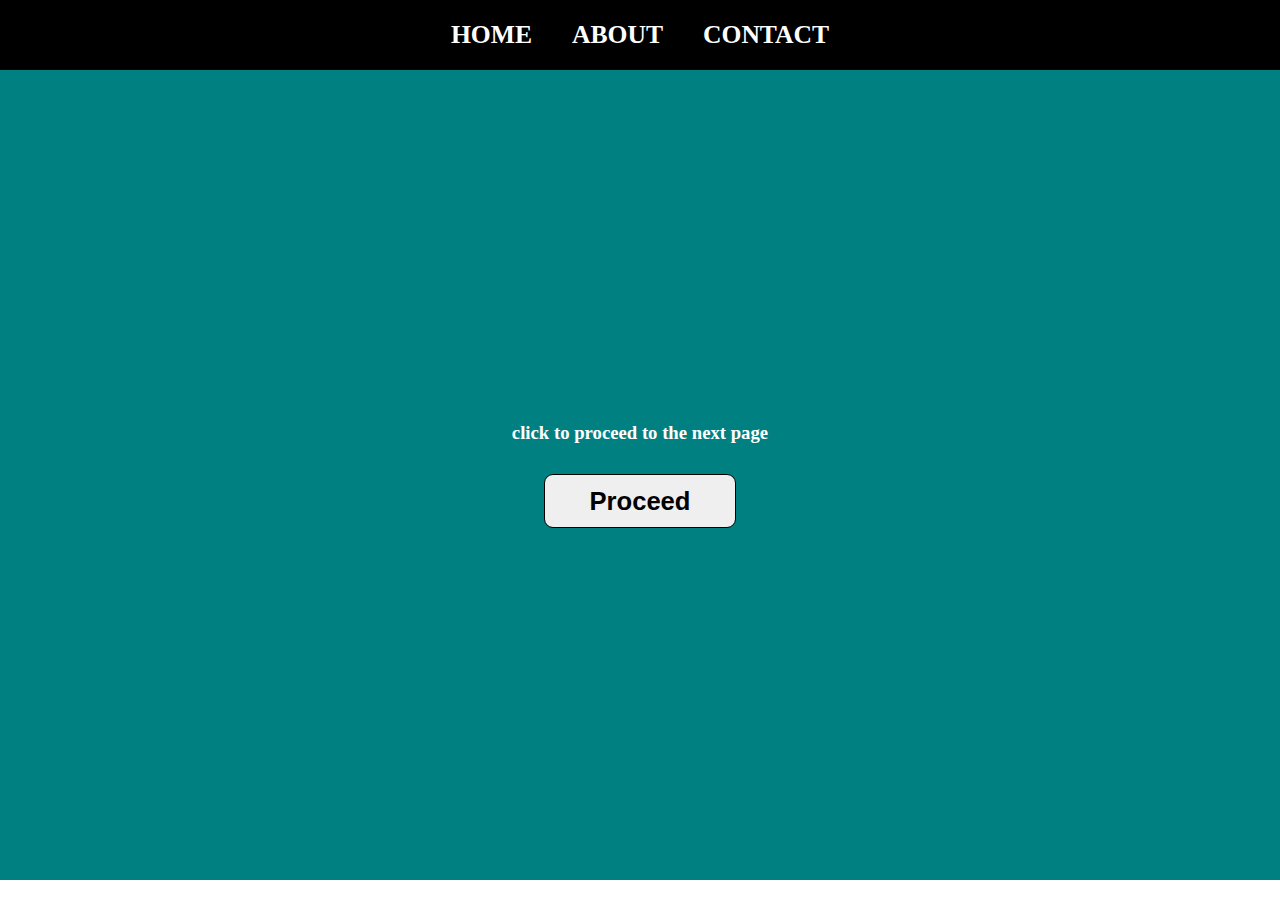
==== Survey_form/index.html @ 9f2a0861 "abs" ====
<!DOCTYPE html>
<html lang="en">
<head>
    <meta charset="UTF-8">
    <meta http-equiv="X-UA-Compatible" content="IE=edge">
    <meta name="viewport" content="width=device-width, initial-scale=1.0">
    <title>Testing web</title>
    <link rel="stylesheet" href="style.css">
</head>
<body>
    <header>
        <nav class="nav-center">
            <ul class="ul-center">
                <li><a href="#">HOME</a></li>
                <li><a href="#">ABOUT</a></li>
                <li><a href="#">CONTACT</a></li>
            </ul>
        </nav>
    </header>
    <main>
        <section>
            <div class="container">
                <h3>click to proceed to the next page</h3>
                <button id="btn" onclick="nextPage()">Proceed</button>
            </div>
        </section>
    </main>
    <script src="app.js"></script>
</body>
</html>
---- Survey_form/style.css ----
*{
    margin: 0;
    padding: 0;
}
header{
    background-color: black;
}
.nav-center .ul-center{
    display: flex;
    justify-content: center;
    padding: 20px;
}
li a{
    padding: 20px;
    font-size: 2vw;
    font-weight: 700;
    text-decoration: none;
    color: white;
    list-style: none;
}
.container{
    background-color: teal;
    height: 90vh;
    display: flex;
    justify-content: center;
    flex-direction: column;
    align-items: center;
}
#btn{
    width: 15vw;
    height: 6vh;
    font-size: 2vw;
    font-weight: 800;
    border-radius: 9px;
    border: 1px solid black;
}
h3{

    color: white;
    margin-bottom: 30px;
}
.container2{
    background-color: teal;
    height: 90vh;
    display: flex;
    align-items: center;
    flex-direction: column;
}
h2{
    padding-top: 50px;
    color: white;
}
form{
    padding-top: 50px;

}
label input{
    display: grid;
}
.text{
    width: 100vw;
}
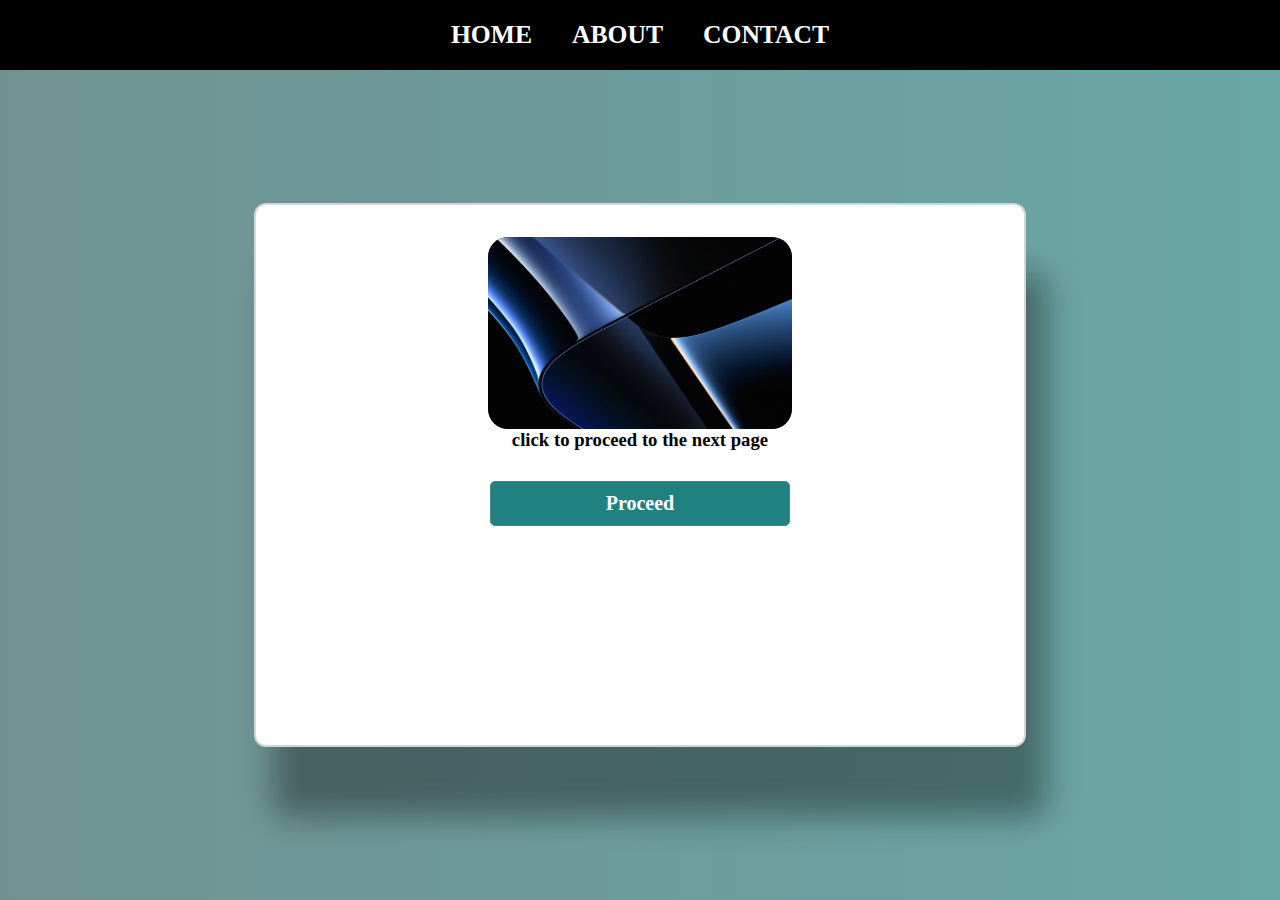
==== commit d1a48720: "abc" ====
--- a/Survey_form/index.html
+++ b/Survey_form/index.html
@@ -20,8 +20,10 @@
     <main>
         <section>
             <div class="container">
+                <div class="box1">
+                <article><img src="./Chroma-Blue-Dark-scaled.jpg" alt=""></article>
                 <h3>click to proceed to the next page</h3>
-                <button id="btn" onclick="nextPage()">Proceed</button>
+                <button id="btn" onclick="nextPage()">Proceed</button></div>
             </div>
         </section>
     </main>
--- a/Survey_form/style.css
+++ b/Survey_form/style.css
@@ -1,6 +1,10 @@
 *{
     margin: 0;
     padding: 0;
+    font-family: 'Tiro Bangla', serif;
+}
+:root{
+    background: linear-gradient(to right, rgb(112, 145, 145), rgb(106, 167, 167));
 }
 header{
     background-color: black;
@@ -19,7 +23,7 @@
     list-style: none;
 }
 .container{
-    background-color: teal;
+    background-color: var(--main-bg-color);
     height: 90vh;
     display: flex;
     justify-content: center;
@@ -27,18 +31,53 @@
     align-items: center;
 }
 #btn{
-    width: 15vw;
-    height: 6vh;
-    font-size: 2vw;
-    font-weight: 800;
-    border-radius: 9px;
-    border: 1px solid black;
+    width: 15em;
+    background-color: rgb(33, 129, 129);
+    border-radius: 5px;
+    height: 5vh;
+    color: white;
+    font-weight: 900;
+    font-size: 20px;
+    cursor: pointer;
+    border: 1px solid rgb(69, 136, 136);
+}
+.box1{
+    background-color: white;
+    color: black;
+    width: 60vw;
+    height: 60vh;
+    border-radius: 12px;
+    box-shadow: 20px 70px 32px 0 rgba(5, 5, 5, 0.37);
+    border: 2px solid rgba(24, 22, 22, 0.18);
+    display: flex;
+    flex-direction: column;
+    align-items: center;
+}
+article{
+    height: 12em;
+    margin-top: 2em;
+    width: 19em;
+    border-radius: 20px;
+    background-color: #462338;
+    overflow: hidden;
+}
+img{
+    height: 12em;
+    width: 19em;
+    transition: 2s;
+    border-radius: 20px;
+}
+img:hover{
+    cursor: zoom-in;
+    transform: scale(1.4);
 }
 h3{
+    /* margin-top: 7em; */
+    color: black;
+    margin-bottom: 30px;
+}
 
-    color: white;
-    margin-bottom: 30px;
-}
+/* about page */
 .container2{
     background-color: teal;
     height: 90vh;
@@ -46,18 +85,141 @@
     align-items: center;
     flex-direction: column;
 }
+.box{
+    margin: 0;
+    background-color: white;
+    color: black;
+    width: 60vw;
+    height: 100vh;
+    border-radius: 12px;
+    box-shadow: 20px 70px 32px 0 rgba(5, 5, 5, 0.37);
+    border: 2px solid rgba(24, 22, 22, 0.18);
+    display: flex;
+    flex-direction: column;
+    align-items: center;
+}
 h2{
-    padding-top: 50px;
-    color: white;
+    padding-top: 20px;
+    text-align: center;
+    
+}
+.submission-form{
+    margin: 10em;
+}
+label{
+    display: block;
+    font-weight: 900;
+    color: rgb(33, 129, 129);
+}
+input{
+    display: block;
+    width: 20em;
+    height: 4vh;
+    border-radius: 4px;
+    cursor: pointer;
+}
+#add{
+    width: 100%;
+    margin-top: 1em;
+    background-color: rgb(33, 129, 129);
+    border-radius: 5px;
+    height: 5vh;
+    color: white;
+    font-weight: 900;
+    cursor: pointer;
+}
+#display{
+    margin-top: 1em;
+    width: 100%;
+    background-color: rgb(33, 129, 129);
+    border-radius: 5px;
+    height: 5vh;
+    font-weight: 900;
+    color: white;
+    cursor: pointer;
+}
+.body{
+    display: flex;
+    align-items: center;
+    justify-content: center;
+    flex-direction: column;
+}
+.box2{
+    background-color: white;
+    margin-top: 9vh;
+    color: black;
+    width: 50vw;
+    height: 52vh;
+    border-radius: 12px;
+    box-shadow: 20px 70px 32px 0 rgba(5, 5, 5, 0.37);
+    border: 2px solid rgba(24, 22, 22, 0.18);
+    display: flex;
+    flex-direction: column;
+    align-items: center;
+}
+.heading{
+    margin-top: 5vh;
 }
 form{
-    padding-top: 50px;
+    margin-top: 2vh;
+}
+.btn-list{
+    color: white;
+    background-color: rgb(21, 100, 100);
+    width: 100%;
+    height: 5vh;
+    border-radius: 6px;
+    margin-top: 2vh;
+    border: 1px solid teal;
+    font-size: 1em;
+}
+.container3{
+    margin-top: 10vh;   
+}
+table{
+    color: white;
+}
+.table{
+    border-collapse: collapse;
+    margin-top: 0.5em;
+    font-size: 0.9em;
+    font-family: sans-serif;
+    min-width: 500px;
+    box-shadow: 0 0 20px rgba(112, 103, 103, 0.15);
+}
+.table thead tr {
+    background-color: rgb(21, 100, 100);
+    color: #ffffff;
+    text-align: left;
+    color: white;
+}
+.table th,
+.table td {
+    padding: 12px 15px;
+    font-size: 16px;
+}
+.table tbody tr {
+    border-bottom: 1px solid #4b4545;
+}
 
-}
-label input{
-    display: grid;
-}
-.text{
-    width: 100vw;
+.table tbody tr:nth-of-type(even) {
+    background-color: rgb(21, 100, 100);
 }
 
+.table tbody tr:last-of-type {
+    border-bottom: 2px solid rgb(21, 100, 100);
+}
+.styled-table tbody tr.active-row {
+    font-weight: bold;
+}
+.btn-primary{
+    color: #462338;
+    font-weight: 700;
+    height: 2em;
+    width: 4em;
+    border-radius: 7px;
+    cursor: pointer;
+}
+h2{
+    color: #ffffff;
+}